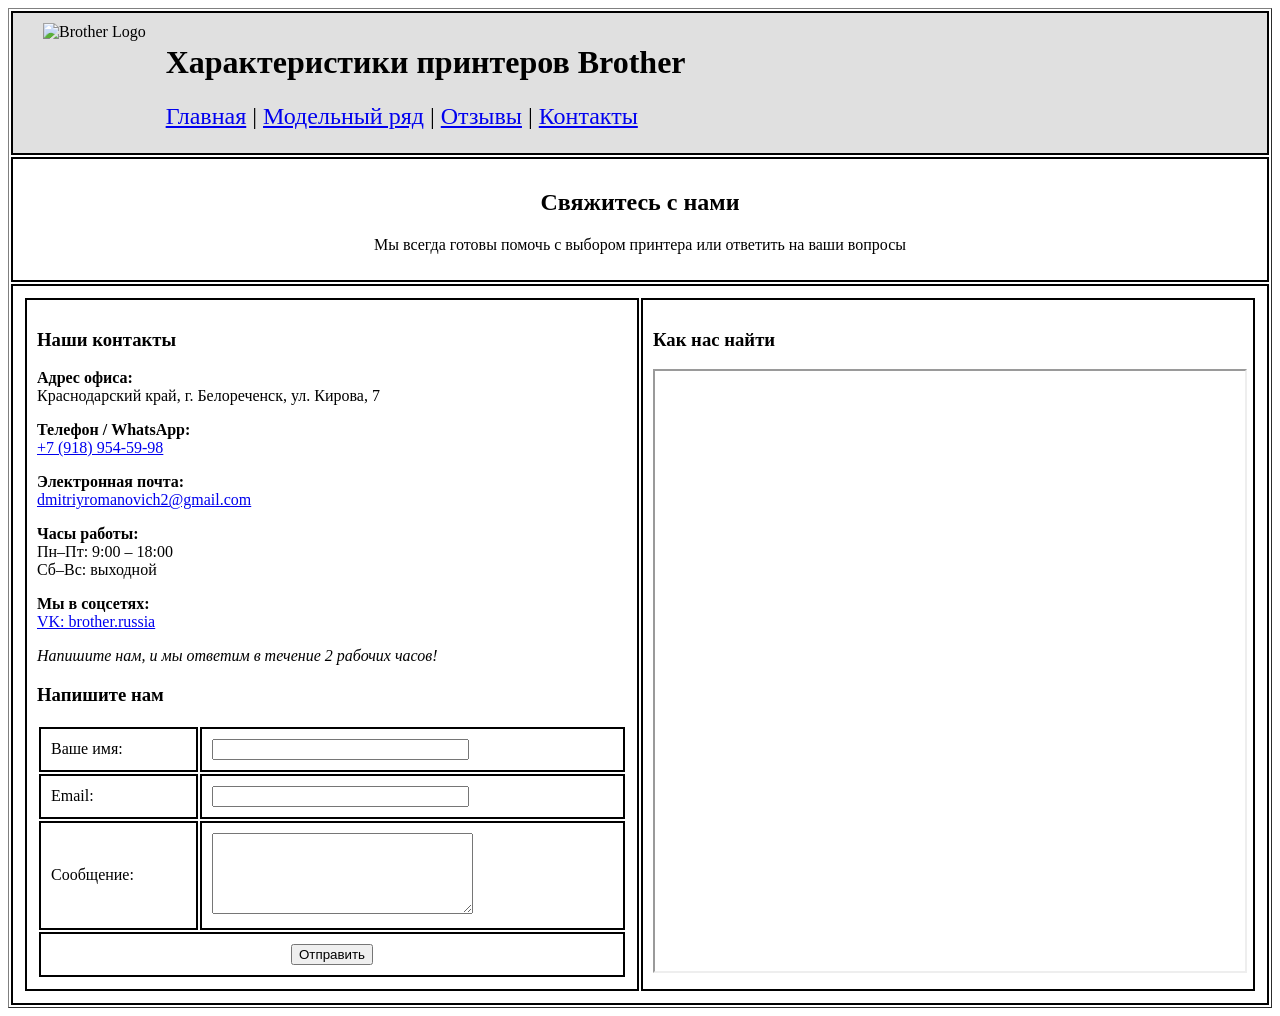
==== contacts.html @ 653e6a95 "Add files via upload" ====
<!DOCTYPE html>
<html lang="ru">
<head>
    <meta charset="UTF-8">
    <title>Контакты - Принтеры Brother</title>
    <link rel="stylesheet" href="style.css">
</head>
<body>

<table width="100%" border="1" cellpadding="10" align="center">

    <!-- ШАПКА -->
    <tr>
        <td colspan="3" bgcolor="#e0e0e0">
            <img src="images/logotip.png" alt="Brother Logo" height="120" align="left" hspace="20">
            <h1>Характеристики принтеров Brother</h1>
            <font size="5">
                <a href="glavnaya.html">Главная</a> | 
                <a href="modeli.html">Модельный ряд</a> | 
                <a href="otziv.html">Отзывы</a> | 
                <a href="contacts.html">Контакты</a>
            </font>
        </td>
    </tr>

    <!-- ЗАГОЛОВОК -->
    <tr>
        <td colspan="3" align="center">
            <h2>Свяжитесь с нами</h2>
            <p>Мы всегда готовы помочь с выбором принтера или ответить на ваши вопросы</p>
        </td>
    </tr>

    <!-- КОНТАКТНАЯ ИНФОРМАЦИЯ И КАРТА -->
    <tr valign="top">
        <td colspan="3">
            <table width="100%" border="0" cellpadding="15">
                <tr>
                    <!-- Левая колонка: контакты + форма -->
                    <td width="50%" valign="top">
                        <h3>Наши контакты</h3>
                        
                        <p><b>Адрес офиса:</b><br>
                        Краснодарский край, г. Белореченск, ул. Кирова, 7</p>
                        
                        <p><b>Телефон / WhatsApp:</b><br>
                        <a href="tel:+79189545998">+7 (918) 954-59-98</a></p>
                        
                        <p><b>Электронная почта:</b><br>
                        <a href="mailto:dmitriyromanovich2@gmail.com">dmitriyromanovich2@gmail.com</a></p>
                        
                        <p><b>Часы работы:</b><br>
                        Пн–Пт: 9:00 – 18:00<br>
                        Сб–Вс: выходной</p>
                        
                        <p><b>Мы в соцсетях:</b><br>
                        <a href="https://vk.com/brother.russia">VK: brother.russia</a></p>
                        
                        <p><i>Напишите нам, и мы ответим в течение 2 рабочих часов!</i></p>

                        <!-- ФОРМА ОБРАТНОЙ СВЯЗИ -->
                        <h3>Напишите нам</h3>
                        <form>
                            <table border="0" cellpadding="5">
                                <tr>
                                    <td>Ваше имя:</td>
                                    <td><input type="text" size="30"></td>
                                </tr>
                                <tr>
                                    <td>Email:</td>
                                    <td><input type="email" size="30"></td>
                                </tr>
                                <tr>
                                    <td>Сообщение:</td>
                                    <td><textarea rows="5" cols="30"></textarea></td>
                                </tr>
                                <tr>
                                    <td colspan="2" align="center">
                                        <input type="submit" value="Отправить">
                                    </td>
                                </tr>
                            </table>
                        </form>
                    </td>
                    
                    <!-- Правая колонка: карта -->
                    <td width="50%" valign="top">
                        <h3>Как нас найти</h3>
                        <!-- Карта -->
                        <iframe src="https://yandex.ru/map-widget/v1/?um=constructor%3A31b7ee258b13f6f8b178988b7df170bc16c4b9cba680c14844f1112f570a708d&amp;source=constructor" width="100%" height="600" frameborder="1"></iframe>
---- style.css ----
table{ 
    width:100%; margin:auto; 
}
td{ 
    padding:10px; 
}
th{ 
    background:#e0e0e0; border:10px solid black; 
}
td{ 
    border:2px solid black; 
}
a:hover {
    color:black;
    text-decoration: none;
}
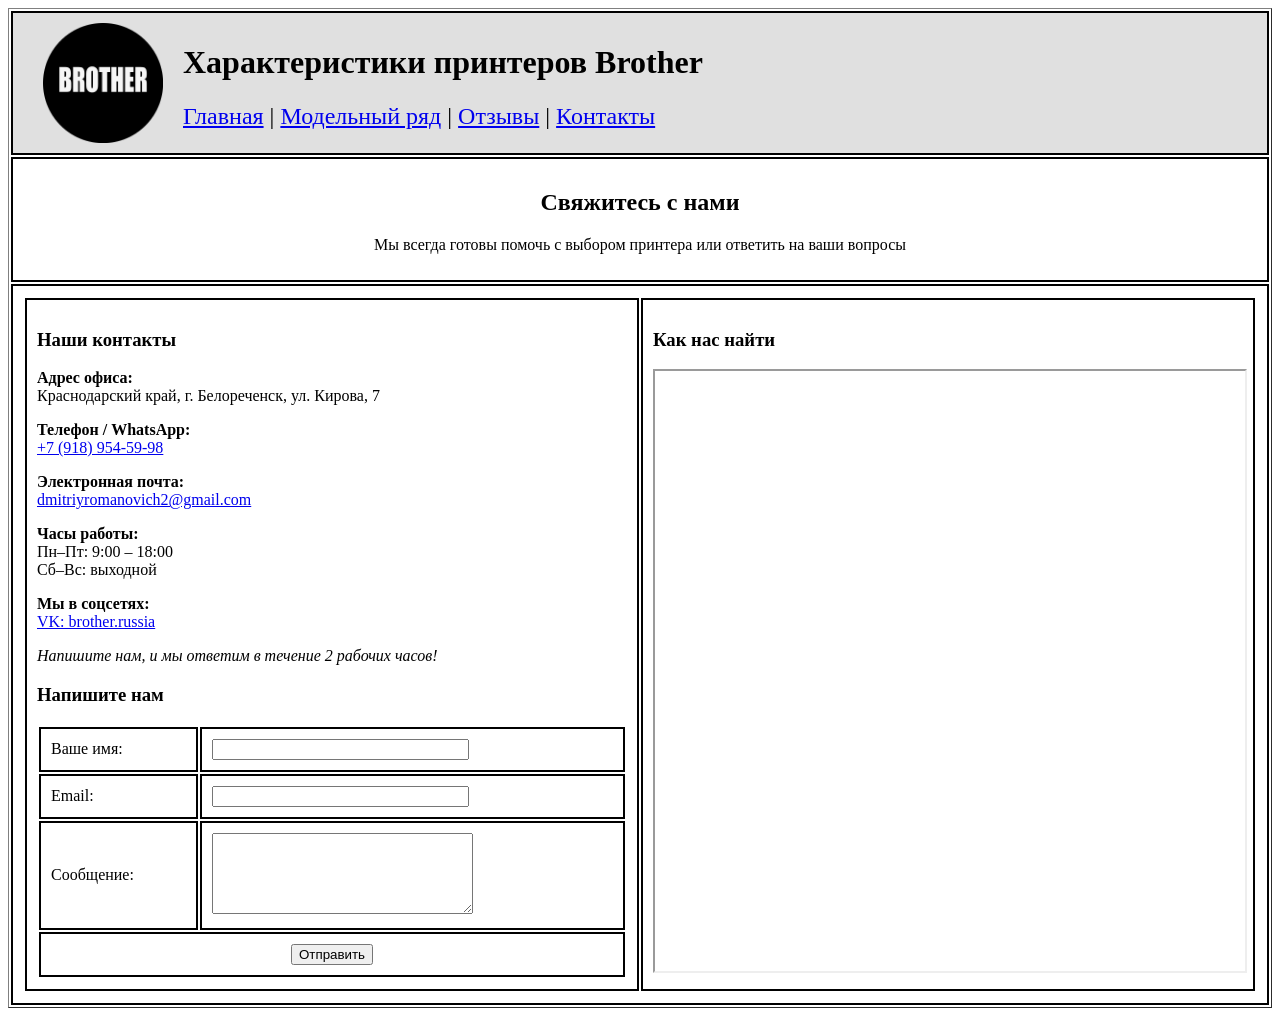
==== commit 7860280f: "Update contacts.html" ====
--- a/contacts.html
+++ b/contacts.html
@@ -12,7 +12,7 @@
     <!-- ШАПКА -->
     <tr>
         <td colspan="3" bgcolor="#e0e0e0">
-            <img src="images/logotip.png" alt="Brother Logo" height="120" align="left" hspace="20">
+            <img src="logotip.png" alt="Brother Logo" height="120" align="left" hspace="20">
             <h1>Характеристики принтеров Brother</h1>
             <font size="5">
                 <a href="glavnaya.html">Главная</a> | 
@@ -87,4 +87,5 @@
                     <td width="50%" valign="top">
                         <h3>Как нас найти</h3>
                         <!-- Карта -->
-                        <iframe src="https://yandex.ru/map-widget/v1/?um=constructor%3A31b7ee258b13f6f8b178988b7df170bc16c4b9cba680c14844f1112f570a708d&amp;source=constructor" width="100%" height="600" frameborder="1"></iframe>+
+                        <iframe src="https://yandex.ru/map-widget/v1/?um=constructor%3A31b7ee258b13f6f8b178988b7df170bc16c4b9cba680c14844f1112f570a708d&amp;source=constructor" width="100%" height="600" frameborder="1"></iframe>
